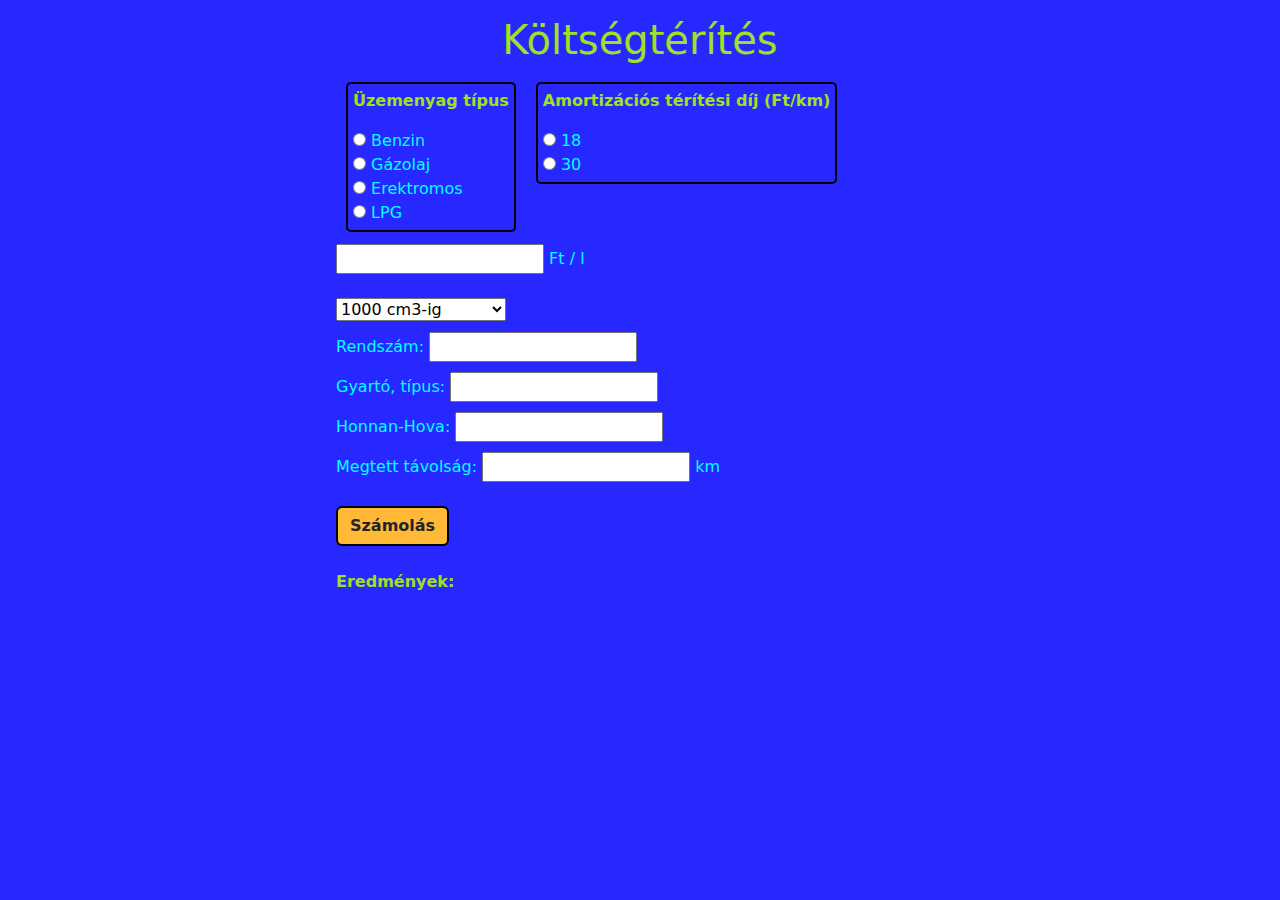
==== 04 uzemanyagArMegtakaritas/uzemanyag.html @ e491d0a3 "Add files via upload" ====
<!DOCTYPE html>
<html lang="en">
<head>
    <meta charset="UTF-8">
    <meta name="viewport" content="width=device-width, initial-scale=1.0">
    <link rel="stylesheet" href="bootstrap.min.css">
    <script src="jquery-3.7.1.min.js"></script>
    <script src="uzemanyag.js"></script>
    <link rel="stylesheet" href="uzemanyag.css">
    <title>Uzemanyagár megtakarítás</title>
</head>
<body>
    
    <div class="container m-auto p-3 col-6">

        <h1>Költségtérítés</h1>

        <div id="div1">
            <div>
            <p>Üzemenyag típus</p>
            </div>
            <div>
                <input type="radio" id="uzemA1"></input>
                <label for="uzemA1" id="hoverRadius">Benzin</label>
            </div>
            <div>
                <input type="radio" id="uzemA2"></input>
                <label for="uzemA2" id="hoverRadius">Gázolaj</label>
            </div>
            <div>
                <input type="radio" id="uzemA3"></input>
                <label for="uzemA3" id="hoverRadius">Erektromos</label>
            </div>
            <div>
                <input type="radio" id="uzemA4"></input>
                <label for="uzemA4" id="hoverRadius">LPG</label>
            </div>
        </div>
        <div id="div2">
            <div>
            <p>Amortizációs térítési díj (Ft/km)</p>
            </div>
            <div>
                <input type="radio" id="terites1"></input>
                <label for="terites1" id="hoverRadius">18</label>
            </div>
            <div>
                <input type="radio" id="terites2"></input>
                <label for="terites2" id="hoverRadius">30</label>
            </div>
        </div>
        
        <div id="ftL">
            <input type="text" id="ft"></input>
            <label for="ft">Ft / l</label>
        </div><br>

        <div id="texts kobcenti" name="kobcenti">
            <select>
                <option value="1000Ig">1000 cm3-ig</option>
                <option value="1500">1001-1500 cm3-ig</option>
                <option value="2000">1501-2000 cm3-ig</option>
                <option value="3000">2001-3000 cm3-ig</option>
                <option value="3000Felett">3001 cm3 felett</option>
            </select>
        </div>

        <div id="texts">
            <label for="rendszam">Rendszám:</label>
            <input type="text" id="rendszam"></input>
        </div>
        <div id="texts">
            <label for="gyartoTipus">Gyartó, típus:</label>
            <input type="text" id="gyartoTipus"></input>
        </div>
        <div id="texts">
            <label for="honnanHova">Honnan-Hova:</label>
            <input type="text" id="honnanHova"></input>
        </div>
        <div id="texts">
            <label for="megtettTav">Megtett távolság:</label>
            <input type="text" id="megtettTav"></input>
            <label for="megtettTav">km</label>
        </div><br>

        <div>
            <button type="submit" class="btn fw-bold">Számolás</button><br>
        </div><br>

        <div id="eredmeny">
            <p>Eredmények:</p>
            <div class="eredmeny"></div>
        </div>

    </div>

</body>
</html>
---- 04 uzemanyagArMegtakaritas/uzemanyag.css ----
body{
    background-color: rgb(39, 39, 255);
    
}

h1{
    color: rgb(161, 224, 34);
    text-align: center;
}

p{
    color: rgb(161, 224, 34);
    font-weight: bolder;
}

label{
    color: aqua;
}

#div1{
    float: left;
    margin: 10px;
    border: 2px black solid;
    border-radius: 5px;
    padding: 5px;
}

#div2{
    float: left;
    margin: 10px;
    border: 2px black solid;
    border-radius: 5px;
    padding: 5px;
}

#ftL{
    margin-top: 180px;
}

#texts{
    margin-top: 10px;
}

.btn{
    background-color: rgb(255, 185, 54);
    border: 2px black solid;
}

.btn:hover{
    background-color: greenyellow;
    border: 2px black solid;
}

#hoverRadius:hover{
    font-weight: bolder;
}
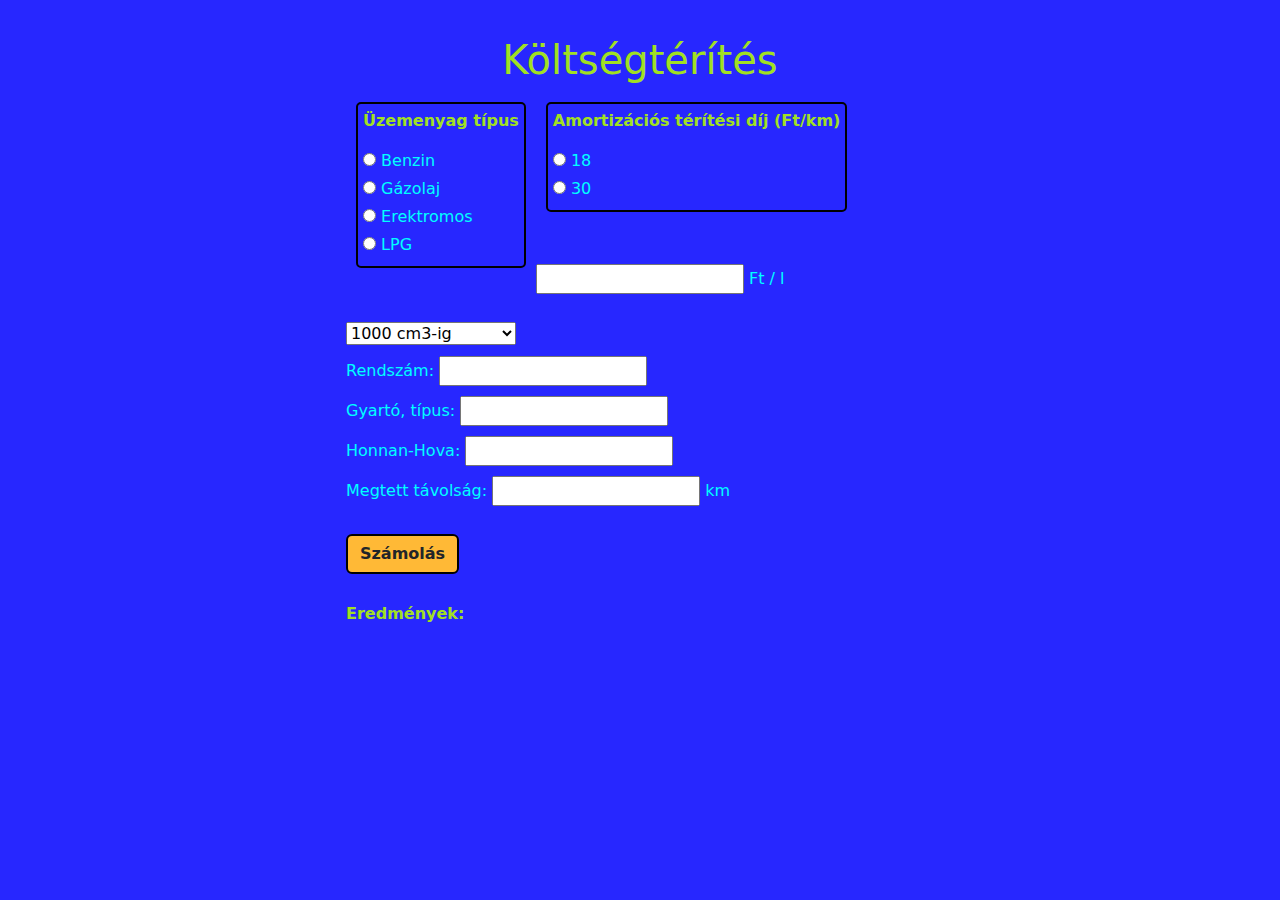
==== commit 8c5e348d: "Add files via upload" ====
--- a/04 uzemanyagArMegtakaritas/uzemanyag.html
+++ b/04 uzemanyagArMegtakaritas/uzemanyag.html
@@ -19,19 +19,19 @@
             <div>
             <p>Üzemenyag típus</p>
             </div>
-            <div>
+            <div class="mb-1">
                 <input type="radio" id="uzemA1"></input>
                 <label for="uzemA1" id="hoverRadius">Benzin</label>
             </div>
-            <div>
+            <div class="mb-1">
                 <input type="radio" id="uzemA2"></input>
                 <label for="uzemA2" id="hoverRadius">Gázolaj</label>
             </div>
-            <div>
+            <div class="mb-1">
                 <input type="radio" id="uzemA3"></input>
                 <label for="uzemA3" id="hoverRadius">Erektromos</label>
             </div>
-            <div>
+            <div class="mb-1">
                 <input type="radio" id="uzemA4"></input>
                 <label for="uzemA4" id="hoverRadius">LPG</label>
             </div>
@@ -40,22 +40,22 @@
             <div>
             <p>Amortizációs térítési díj (Ft/km)</p>
             </div>
-            <div>
+            <div class="mb-1">
                 <input type="radio" id="terites1"></input>
                 <label for="terites1" id="hoverRadius">18</label>
             </div>
-            <div>
+            <div class="mb-1">
                 <input type="radio" id="terites2"></input>
                 <label for="terites2" id="hoverRadius">30</label>
             </div>
         </div>
         
-        <div id="ftL">
+        <div id="ftL" class="mb-1">
             <input type="text" id="ft"></input>
             <label for="ft">Ft / l</label>
         </div><br>
 
-        <div id="texts kobcenti" name="kobcenti">
+        <div id="texts kobcenti" name="kobcenti" class="mb-1">
             <select>
                 <option value="1000Ig">1000 cm3-ig</option>
                 <option value="1500">1001-1500 cm3-ig</option>
@@ -65,29 +65,29 @@
             </select>
         </div>
 
-        <div id="texts">
+        <div id="texts" class="mb-1">
             <label for="rendszam">Rendszám:</label>
             <input type="text" id="rendszam"></input>
         </div>
-        <div id="texts">
+        <div id="texts" class="mb-1">
             <label for="gyartoTipus">Gyartó, típus:</label>
             <input type="text" id="gyartoTipus"></input>
         </div>
-        <div id="texts">
+        <div id="texts" class="mb-1">
             <label for="honnanHova">Honnan-Hova:</label>
             <input type="text" id="honnanHova"></input>
         </div>
-        <div id="texts">
+        <div id="texts" class="mb-1">
             <label for="megtettTav">Megtett távolság:</label>
             <input type="text" id="megtettTav"></input>
             <label for="megtettTav">km</label>
         </div><br>
 
-        <div>
+        <div class="mb-1">
             <button type="submit" class="btn fw-bold">Számolás</button><br>
         </div><br>
 
-        <div id="eredmeny">
+        <div id="eredmeny" class="mb-1">
             <p>Eredmények:</p>
             <div class="eredmeny"></div>
         </div>
--- a/04 uzemanyagArMegtakaritas/uzemanyag.css
+++ b/04 uzemanyagArMegtakaritas/uzemanyag.css
@@ -1,6 +1,6 @@
 body{
     background-color: rgb(39, 39, 255);
-    
+    padding: 20px;
 }
 
 h1{
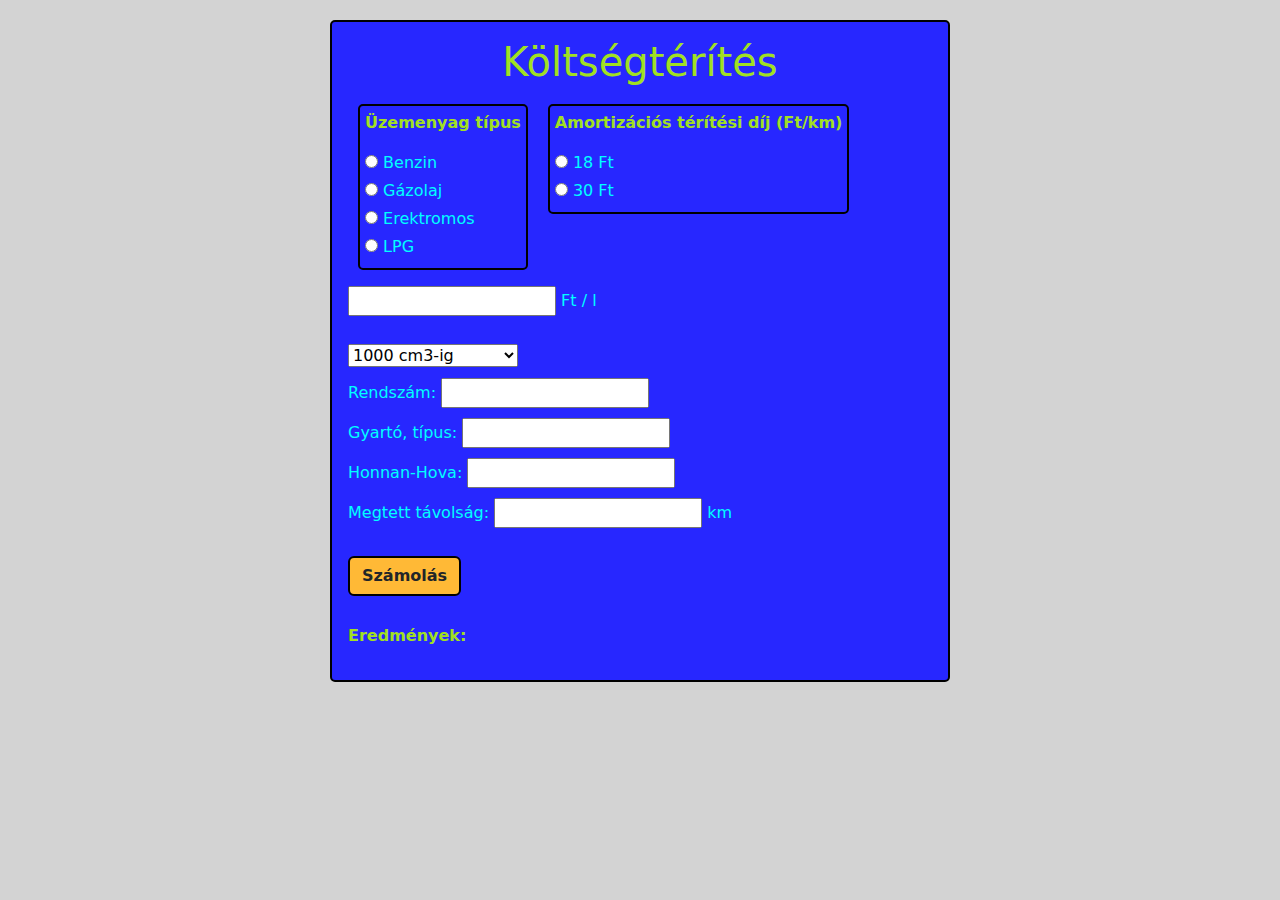
==== commit 0e370121: "uzemanyag szamolas feladat" ====
--- a/04 uzemanyagArMegtakaritas/uzemanyag.html
+++ b/04 uzemanyagArMegtakaritas/uzemanyag.html
@@ -1,98 +1,102 @@
-<!DOCTYPE html>
-<html lang="en">
-<head>
-    <meta charset="UTF-8">
-    <meta name="viewport" content="width=device-width, initial-scale=1.0">
-    <link rel="stylesheet" href="bootstrap.min.css">
-    <script src="jquery-3.7.1.min.js"></script>
-    <script src="uzemanyag.js"></script>
-    <link rel="stylesheet" href="uzemanyag.css">
-    <title>Uzemanyagár megtakarítás</title>
-</head>
-<body>
-    
-    <div class="container m-auto p-3 col-6">
-
-        <h1>Költségtérítés</h1>
-
-        <div id="div1">
-            <div>
-            <p>Üzemenyag típus</p>
-            </div>
-            <div class="mb-1">
-                <input type="radio" id="uzemA1"></input>
-                <label for="uzemA1" id="hoverRadius">Benzin</label>
-            </div>
-            <div class="mb-1">
-                <input type="radio" id="uzemA2"></input>
-                <label for="uzemA2" id="hoverRadius">Gázolaj</label>
-            </div>
-            <div class="mb-1">
-                <input type="radio" id="uzemA3"></input>
-                <label for="uzemA3" id="hoverRadius">Erektromos</label>
-            </div>
-            <div class="mb-1">
-                <input type="radio" id="uzemA4"></input>
-                <label for="uzemA4" id="hoverRadius">LPG</label>
-            </div>
-        </div>
-        <div id="div2">
-            <div>
-            <p>Amortizációs térítési díj (Ft/km)</p>
-            </div>
-            <div class="mb-1">
-                <input type="radio" id="terites1"></input>
-                <label for="terites1" id="hoverRadius">18</label>
-            </div>
-            <div class="mb-1">
-                <input type="radio" id="terites2"></input>
-                <label for="terites2" id="hoverRadius">30</label>
-            </div>
-        </div>
-        
-        <div id="ftL" class="mb-1">
-            <input type="text" id="ft"></input>
-            <label for="ft">Ft / l</label>
-        </div><br>
-
-        <div id="texts kobcenti" name="kobcenti" class="mb-1">
-            <select>
-                <option value="1000Ig">1000 cm3-ig</option>
-                <option value="1500">1001-1500 cm3-ig</option>
-                <option value="2000">1501-2000 cm3-ig</option>
-                <option value="3000">2001-3000 cm3-ig</option>
-                <option value="3000Felett">3001 cm3 felett</option>
-            </select>
-        </div>
-
-        <div id="texts" class="mb-1">
-            <label for="rendszam">Rendszám:</label>
-            <input type="text" id="rendszam"></input>
-        </div>
-        <div id="texts" class="mb-1">
-            <label for="gyartoTipus">Gyartó, típus:</label>
-            <input type="text" id="gyartoTipus"></input>
-        </div>
-        <div id="texts" class="mb-1">
-            <label for="honnanHova">Honnan-Hova:</label>
-            <input type="text" id="honnanHova"></input>
-        </div>
-        <div id="texts" class="mb-1">
-            <label for="megtettTav">Megtett távolság:</label>
-            <input type="text" id="megtettTav"></input>
-            <label for="megtettTav">km</label>
-        </div><br>
-
-        <div class="mb-1">
-            <button type="submit" class="btn fw-bold">Számolás</button><br>
-        </div><br>
-
-        <div id="eredmeny" class="mb-1">
-            <p>Eredmények:</p>
-            <div class="eredmeny"></div>
-        </div>
-
-    </div>
-
-</body>
+<!DOCTYPE html>
+<html lang="en">
+<head>
+    <meta charset="UTF-8">
+    <meta name="viewport" content="width=device-width, initial-scale=1.0">
+    <link rel="stylesheet" href="bootstrap.min.css">
+    <script src="jquery-3.7.1.min.js"></script>
+    <script src="uzemanyag.js"></script>
+    <link rel="stylesheet" href="uzemanyag.css">
+    <title>Uzemanyagár megtakarítás</title>
+</head>
+<body>
+    
+    <div class="container m-auto p-3 col-6">
+
+        <h1>Költségtérítés</h1>
+
+        <div id="div1_2">
+            <div id="div1">
+                <div>
+                <p>Üzemenyag típus</p>
+                </div>
+                <div class="mb-1">
+                    <input type="radio" id="uzemA1"></input>
+                    <label for="uzemA1" id="hoverRadius">Benzin</label>
+                </div>
+                <div class="mb-1">
+                    <input type="radio" id="uzemA2"></input>
+                    <label for="uzemA2" id="hoverRadius">Gázolaj</label>
+                </div>
+                <div class="mb-1">
+                    <input type="radio" id="uzemA3"></input>
+                    <label for="uzemA3" id="hoverRadius">Erektromos</label>
+                </div>
+                <div class="mb-1">
+                    <input type="radio" id="uzemA4"></input>
+                    <label for="uzemA4" id="hoverRadius">LPG</label>
+                </div>
+            </div>
+            <div id="div2">
+                <div>
+                <p>Amortizációs térítési díj (Ft/km)</p>
+                </div>
+                <div class="mb-1">
+                    <input type="radio" id="terites1"></input>
+                    <label for="terites1" id="hoverRadius">18 Ft</label>
+                </div>
+                <div class="mb-1">
+                    <input type="radio" id="terites2"></input>
+                    <label for="terites2" id="hoverRadius">30 Ft</label>
+                </div>
+            </div>
+        </div>
+
+        <div id="div3">
+            <div class="mb-1">
+                <input type="text" id="ft"></input>
+                <label for="ft">Ft / l</label>
+            </div><br>
+    
+            <div id="texts kobcenti" name="kobcenti" class="mb-1">
+                <select>
+                    <option value="1000Ig">1000 cm3-ig</option>
+                    <option value="1500">1001-1500 cm3-ig</option>
+                    <option value="2000">1501-2000 cm3-ig</option>
+                    <option value="3000">2001-3000 cm3-ig</option>
+                    <option value="3000Felett">3001 cm3 felett</option>
+                </select>
+            </div>
+    
+            <div id="texts" class="mb-1">
+                <label for="rendszam">Rendszám:</label>
+                <input type="text" id="rendszam"></input>
+            </div>
+            <div id="texts" class="mb-1">
+                <label for="gyartoTipus">Gyartó, típus:</label>
+                <input type="text" id="gyartoTipus"></input>
+            </div>
+            <div id="texts" class="mb-1">
+                <label for="honnanHova">Honnan-Hova:</label>
+                <input type="text" id="honnanHova"></input>
+            </div>
+            <div id="texts" class="mb-1">
+                <label for="megtettTav">Megtett távolság:</label>
+                <input type="text" id="megtettTav"></input>
+                <label for="megtettTav">km</label>
+            </div><br>
+        </div>
+
+        <div class="mb-1">
+            <button type="submit" class="btn fw-bold">Számolás</button><br>
+        </div><br>
+
+        <div id="eredmeny" class="mb-1">
+            <p>Eredmények:</p>
+            <div class="eredmeny"></div>
+        </div>
+
+    </div>
+
+</body>
 </html>--- a/04 uzemanyagArMegtakaritas/uzemanyag.css
+++ b/04 uzemanyagArMegtakaritas/uzemanyag.css
@@ -1,56 +1,62 @@
-body{
-    background-color: rgb(39, 39, 255);
-    padding: 20px;
-}
-
-h1{
-    color: rgb(161, 224, 34);
-    text-align: center;
-}
-
-p{
-    color: rgb(161, 224, 34);
-    font-weight: bolder;
-}
-
-label{
-    color: aqua;
-}
-
-#div1{
-    float: left;
-    margin: 10px;
-    border: 2px black solid;
-    border-radius: 5px;
-    padding: 5px;
-}
-
-#div2{
-    float: left;
-    margin: 10px;
-    border: 2px black solid;
-    border-radius: 5px;
-    padding: 5px;
-}
-
-#ftL{
-    margin-top: 180px;
-}
-
-#texts{
-    margin-top: 10px;
-}
-
-.btn{
-    background-color: rgb(255, 185, 54);
-    border: 2px black solid;
-}
-
-.btn:hover{
-    background-color: greenyellow;
-    border: 2px black solid;
-}
-
-#hoverRadius:hover{
-    font-weight: bolder;
+body{
+    background-color: lightgray;
+    padding: 20px;
+}
+
+.container{
+    background-color: rgb(39, 39, 255);
+    border: 2px black solid;
+    border-radius: 5px;
+}
+
+h1{
+    color: rgb(161, 224, 34);
+    text-align: center;
+}
+
+p{
+    color: rgb(161, 224, 34);
+    font-weight: bolder;
+}
+
+label{
+    color: aqua;
+}
+
+#div1{
+    float: left;
+    margin: 10px;
+    border: 2px black solid;
+    border-radius: 5px;
+    padding: 5px;
+}
+
+#div2{
+    float: left;
+    margin: 10px;
+    border: 2px black solid;
+    border-radius: 5px;
+    padding: 5px;
+}
+
+#div1_2{
+    margin-bottom: 200px;
+}
+
+#texts{
+    margin-top: 10px;
+}
+
+.btn{
+    background-color: rgb(255, 185, 54);
+    border: 2px black solid;
+}
+
+.btn:hover{
+    background-color: greenyellow;
+    border: 2px black solid;
+}
+
+#hoverRadius:hover{
+    font-weight: bolder;
 }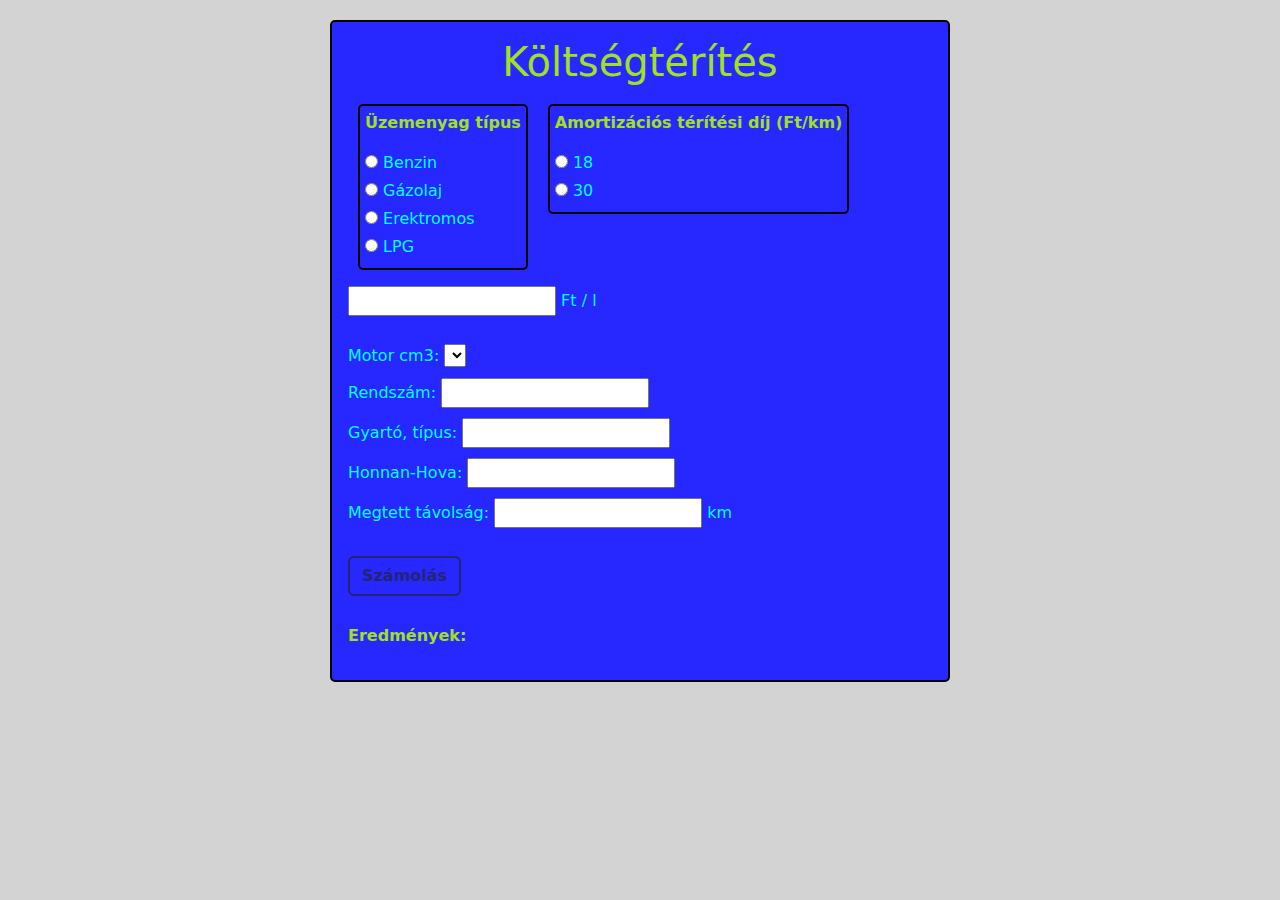
==== commit 7677cec1: "folyamatban" ====
--- a/04 uzemanyagArMegtakaritas/uzemanyag.html
+++ b/04 uzemanyagArMegtakaritas/uzemanyag.html
@@ -21,20 +21,20 @@
                 <p>Üzemenyag típus</p>
                 </div>
                 <div class="mb-1">
-                    <input type="radio" id="uzemA1"></input>
-                    <label for="uzemA1" id="hoverRadius">Benzin</label>
+                    <input type="radio" id="benzin" name="uzemanyagInput"></input>
+                    <label for="benzin" id="hoverRadius">Benzin</label>
                 </div>
                 <div class="mb-1">
-                    <input type="radio" id="uzemA2"></input>
-                    <label for="uzemA2" id="hoverRadius">Gázolaj</label>
+                    <input type="radio" id="dizel" name="uzemanyagInput"></input>
+                    <label for="dizel" id="hoverRadius">Gázolaj</label>
                 </div>
                 <div class="mb-1">
-                    <input type="radio" id="uzemA3"></input>
-                    <label for="uzemA3" id="hoverRadius">Erektromos</label>
+                    <input type="radio" id="elektromos" name="uzemanyagInput"></input>
+                    <label for="elektromos" id="hoverRadius">Erektromos</label>
                 </div>
                 <div class="mb-1">
-                    <input type="radio" id="uzemA4"></input>
-                    <label for="uzemA4" id="hoverRadius">LPG</label>
+                    <input type="radio" id="lpg" name="uzemanyagInput"></input>
+                    <label for="lpg" id="hoverRadius">LPG</label>
                 </div>
             </div>
             <div id="div2">
@@ -43,11 +43,11 @@
                 </div>
                 <div class="mb-1">
                     <input type="radio" id="terites1"></input>
-                    <label for="terites1" id="hoverRadius">18 Ft</label>
+                    <label for="terites1" id="hoverRadius">18</label>
                 </div>
                 <div class="mb-1">
                     <input type="radio" id="terites2"></input>
-                    <label for="terites2" id="hoverRadius">30 Ft</label>
+                    <label for="terites2" id="hoverRadius">30</label>
                 </div>
             </div>
         </div>
@@ -59,12 +59,14 @@
             </div><br>
     
             <div id="texts kobcenti" name="kobcenti" class="mb-1">
-                <select>
-                    <option value="1000Ig">1000 cm3-ig</option>
+                <label for="cm3Input">Motor cm3:</label>
+                <select class="select" id="cm3Input" required>
+                    <option value="-1"></option>
+                    <!--<option value="1000Ig">1000 cm3-ig</option>
                     <option value="1500">1001-1500 cm3-ig</option>
                     <option value="2000">1501-2000 cm3-ig</option>
                     <option value="3000">2001-3000 cm3-ig</option>
-                    <option value="3000Felett">3001 cm3 felett</option>
+                    <option value="3000Felett">3001 cm3 felett</option>-->
                 </select>
             </div>
     
@@ -88,7 +90,7 @@
         </div>
 
         <div class="mb-1">
-            <button type="submit" class="btn fw-bold">Számolás</button><br>
+            <button type="submit" disabled="true" class="btn fw-bold">Számolás</button><br>
         </div><br>
 
         <div id="eredmeny" class="mb-1">
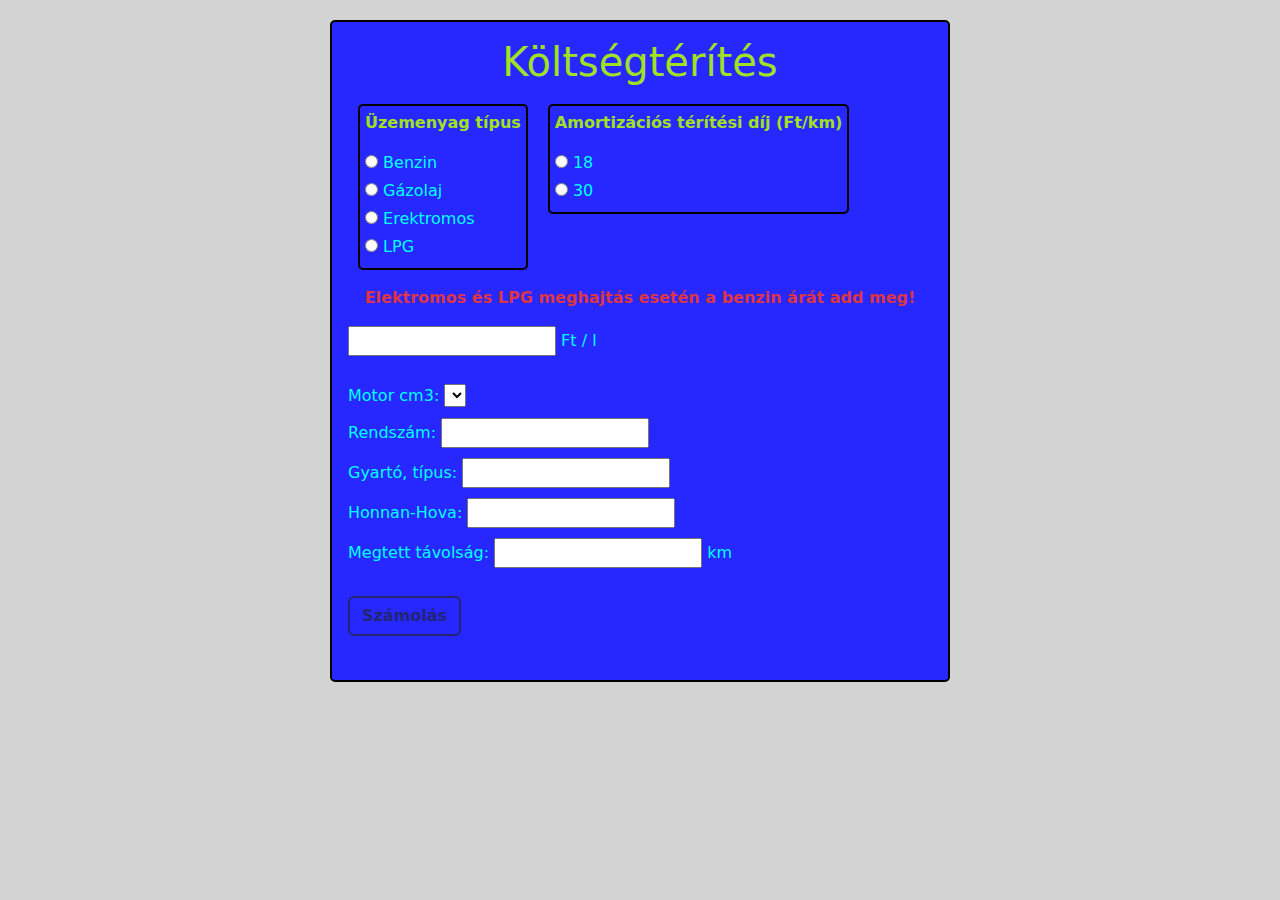
==== commit 59d829e5: "uzemanyag feladat kesz?" ====
--- a/04 uzemanyagArMegtakaritas/uzemanyag.html
+++ b/04 uzemanyagArMegtakaritas/uzemanyag.html
@@ -13,90 +13,92 @@
     
     <div class="container m-auto p-3 col-6">
 
-        <h1>Költségtérítés</h1>
+        <form>
 
-        <div id="div1_2">
-            <div id="div1">
-                <div>
-                <p>Üzemenyag típus</p>
+            <h1>Költségtérítés</h1>
+
+            <div id="div1_2">
+                <div id="div1">
+                    <div>
+                    <p>Üzemenyag típus</p>
+                    </div>
+                    <div class="mb-1">
+                        <input type="radio" id="benzin" name="uzemanyagInput" value="benzin"></input>
+                        <label for="benzin" id="hoverRadius">Benzin</label>
+                    </div>
+                    <div class="mb-1">
+                        <input type="radio" id="dizel" name="uzemanyagInput" value="dizel"></input>
+                        <label for="dizel" id="hoverRadius">Gázolaj</label>
+                    </div>
+                    <div class="mb-1">
+                        <input type="radio" id="elektromos" name="uzemanyagInput" value="elektromos"></input>
+                        <label for="elektromos" id="hoverRadius">Erektromos</label>
+                    </div>
+                    <div class="mb-1">
+                        <input type="radio" id="lpg" name="uzemanyagInput" value="lpg"></input>
+                        <label for="lpg" id="hoverRadius">LPG</label>
+                    </div>
                 </div>
-                <div class="mb-1">
-                    <input type="radio" id="benzin" name="uzemanyagInput"></input>
-                    <label for="benzin" id="hoverRadius">Benzin</label>
-                </div>
-                <div class="mb-1">
-                    <input type="radio" id="dizel" name="uzemanyagInput"></input>
-                    <label for="dizel" id="hoverRadius">Gázolaj</label>
-                </div>
-                <div class="mb-1">
-                    <input type="radio" id="elektromos" name="uzemanyagInput"></input>
-                    <label for="elektromos" id="hoverRadius">Erektromos</label>
-                </div>
-                <div class="mb-1">
-                    <input type="radio" id="lpg" name="uzemanyagInput"></input>
-                    <label for="lpg" id="hoverRadius">LPG</label>
+                <div id="div2">
+                    <div>
+                    <p>Amortizációs térítési díj (Ft/km)</p>
+                    </div>
+                    <div class="mb-1">
+                        <input type="radio" id="terites1" name="teritesInput"></input>
+                        <label for="terites1" id="hoverRadius">18</label>
+                    </div>
+                    <div class="mb-1">
+                        <input type="radio" id="terites2" name="teritesInput"></input>
+                        <label for="terites2" id="hoverRadius">30</label>
+                    </div>
                 </div>
             </div>
-            <div id="div2">
-                <div>
-                <p>Amortizációs térítési díj (Ft/km)</p>
+
+            <div id="div3">
+                <div class="mb-1">
+                    <p class="text-danger text-center">Elektromos és LPG meghajtás esetén a benzin árát add meg!</p>
+                    <input type="text" id="ftL" name="ftLInput"></input>
+                    <label for="ftL">Ft / l</label>
+                </div><br>
+        
+                <div id="texts kobcenti" name="kobcenti" class="mb-1">
+                    <label for="cm3Input">Motor cm3:</label>
+                    <select class="select" id="cm3Input" name="kobcentiSelect" required>
+                        <option value="-1"></option>
+                        <!--<option value="1000Ig">1000 cm3-ig</option>
+                        <option value="1500">1001-1500 cm3-ig</option>
+                        <option value="2000">1501-2000 cm3-ig</option>
+                        <option value="3000">2001-3000 cm3-ig</option>
+                        <option value="3000Felett">3001 cm3 felett</option>-->
+                    </select>
                 </div>
-                <div class="mb-1">
-                    <input type="radio" id="terites1"></input>
-                    <label for="terites1" id="hoverRadius">18</label>
+        
+                <div id="texts" class="mb-1">
+                    <label for="rendszam">Rendszám:</label>
+                    <input type="text" id="rendszam" name="rendszamInput"></input>
                 </div>
-                <div class="mb-1">
-                    <input type="radio" id="terites2"></input>
-                    <label for="terites2" id="hoverRadius">30</label>
+                <div id="texts" class="mb-1">
+                    <label for="gyartoTipus">Gyartó, típus:</label>
+                    <input type="text" id="gyartoTipus" name="gyartoInput"></input>
                 </div>
+                <div id="texts" class="mb-1">
+                    <label for="honnanHova">Honnan-Hova:</label>
+                    <input type="text" id="honnanHova" name="honnanHovaInput"></input>
+                </div>
+                <div id="texts" class="mb-1">
+                    <label for="megtettTav">Megtett távolság:</label>
+                    <input type="text" id="megtettTav" name="megtettTavInput"></input>
+                    <label for="megtettTav">km</label>
+                </div><br>
             </div>
-        </div>
 
-        <div id="div3">
             <div class="mb-1">
-                <input type="text" id="ft"></input>
-                <label for="ft">Ft / l</label>
+                <button type="submit" disabled="true" class="btn fw-bold">Számolás</button><br>
             </div><br>
-    
-            <div id="texts kobcenti" name="kobcenti" class="mb-1">
-                <label for="cm3Input">Motor cm3:</label>
-                <select class="select" id="cm3Input" required>
-                    <option value="-1"></option>
-                    <!--<option value="1000Ig">1000 cm3-ig</option>
-                    <option value="1500">1001-1500 cm3-ig</option>
-                    <option value="2000">1501-2000 cm3-ig</option>
-                    <option value="3000">2001-3000 cm3-ig</option>
-                    <option value="3000Felett">3001 cm3 felett</option>-->
-                </select>
-            </div>
-    
-            <div id="texts" class="mb-1">
-                <label for="rendszam">Rendszám:</label>
-                <input type="text" id="rendszam"></input>
-            </div>
-            <div id="texts" class="mb-1">
-                <label for="gyartoTipus">Gyartó, típus:</label>
-                <input type="text" id="gyartoTipus"></input>
-            </div>
-            <div id="texts" class="mb-1">
-                <label for="honnanHova">Honnan-Hova:</label>
-                <input type="text" id="honnanHova"></input>
-            </div>
-            <div id="texts" class="mb-1">
-                <label for="megtettTav">Megtett távolság:</label>
-                <input type="text" id="megtettTav"></input>
-                <label for="megtettTav">km</label>
-            </div><br>
-        </div>
 
-        <div class="mb-1">
-            <button type="submit" disabled="true" class="btn fw-bold">Számolás</button><br>
-        </div><br>
+            <div class="koltseg text-danger fw-bold"></div>
 
-        <div id="eredmeny" class="mb-1">
-            <p>Eredmények:</p>
-            <div class="eredmeny"></div>
-        </div>
+        </form>
 
     </div>
 
